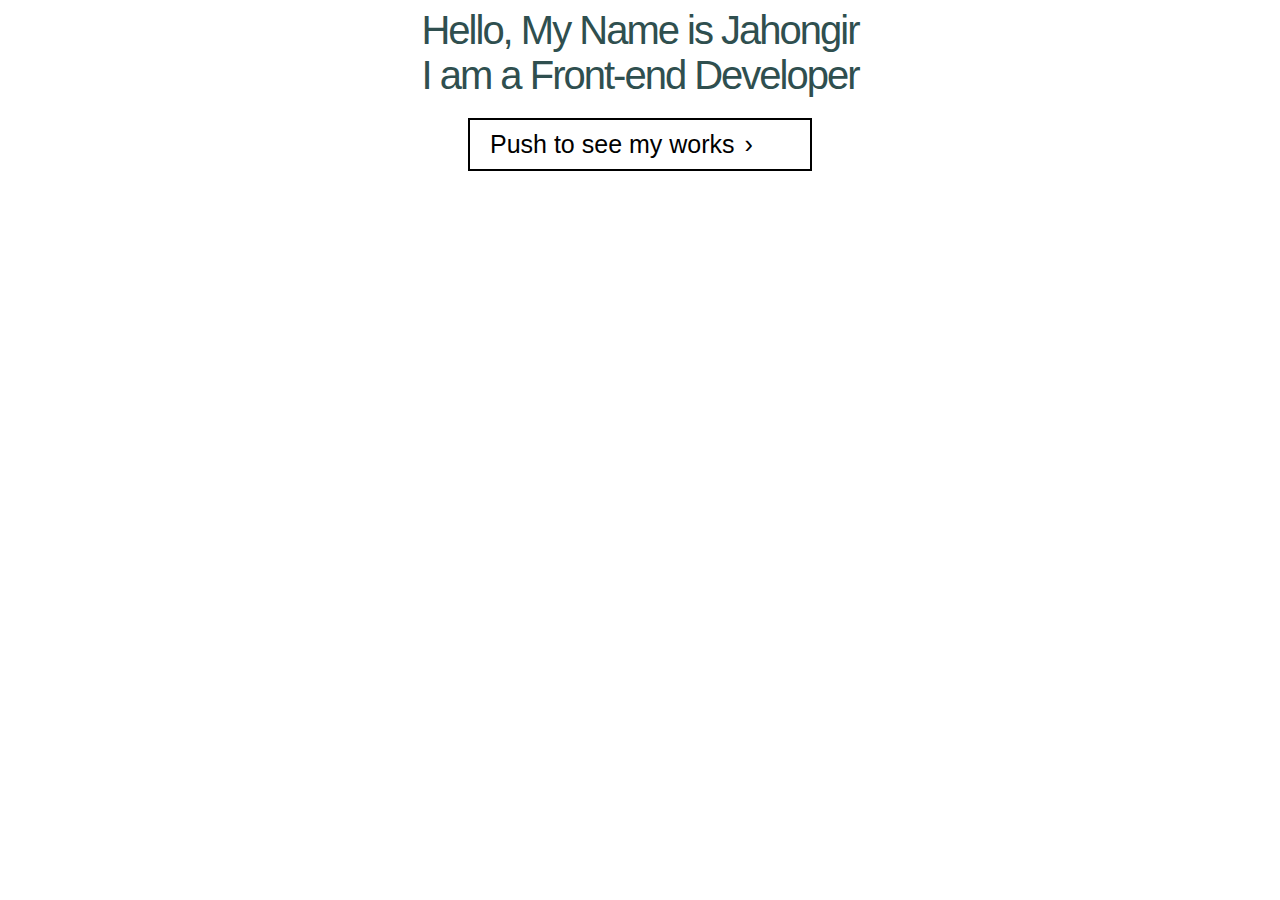
==== index.html @ 3e729e9e "Changes" ====
<!DOCTYPE html>
<html lang="en">
<head>
    <meta charset="UTF-8">
    <meta http-equiv="X-UA-Compatible" content="IE=edge">
    <meta name="viewport" content="width=device-width, initial-scale=1.0">
    <link rel="stylesheet" href="css/main.css">
    <title>Portfolios</title>
</head>
<body>
    <div class="wrapp">
        <div class="welcoming">Hello, My Name is Jahongir <br> 
            <span>I am a Front-end Developer</span> 
        </div>
        <div class="my_works">
            <div class="text">Push to see my works </div> 
            <div class="span">&#8250;</div> 
        </div>
        <div class="webpages">
            <div>
                <a href="RIKS/index.html"> 
                    <div class="back"></div>
                    <img src="images/riks.PNG" alt="riks"> 
                    <div class="link_text">Education center</div>
                </a>
            </div>
            <div>
                <a href="MSC/index.html"> 
                    <div class="back"></div>
                    <img src="images/msc.PNG" alt="msc"> 
                    <div class="link_text">Commercial Zone</div>
                </a>
            </div>
            <div>
                <a href="Citizen/index.html"> 
                    <div class="back"></div>
                    <img src="images/citizen.PNG" alt="citizen"> 
                    <div class="link_text">Travel Agency</div>
                </a>
            </div>
            <div> 
                <a href="Freekick/landing page/index.html">
                    <div class="back"></div>
                    <img src="images/freekick.PNG" alt="freekick">
                    <div class="link_text">Football News</div>
                </a>
           </div>
           <div>
               <a href="Calculator/index.html">
                   <div class="back next"></div>
                   <img src="images/cal.PNG" alt="calculator">
                   <div class="link_text">Calculator</div>
               </a>
           </div>
           
        </div>
       
        
    </div>



    <script src="js/main.js"></script>
</body>
</html>
---- css/main.css ----
body{
    background: url("../images/IMG_7287.HEIC") no-repeat, center;
    -webkit-background-size: cover;
    height: 340px;
    box-sizing: border-box;
    background-attachment: fixed;
}
.wrapp{
    font-family: Verdana, Geneva, Tahoma, sans-serif;
    max-width: 1200px;
    margin: 0 auto;
}
.welcoming{
    font-size: 40px;
    text-align: center;
    color: #2F4F4F;
    letter-spacing: -2px;
}
.my_works{
    cursor: pointer;
    font-size: 25px;
    border: 2px solid black;
    padding: 10px 20px;
    width: 300px;
    margin:  20px auto;
    text-align: center;
    display: flex;
}
.my_works:hover{
    color: white;
    border-color: white;
    transition: .4s ;
    background-color: rgba(80, 76, 76, 0.596);
}
.text{
    user-select: none;
}
.span{
    margin-left: 10px;
    transition: .1s;
    user-select: none;
}
.active{
    transform: rotate(90deg);
    transition: .3s;
}
.webpages{
    opacity: 0;
    text-align: center;
    margin-bottom: 10px;
    display: flex;
    flex-wrap: wrap;
    justify-content: center;
    margin: 0 auto;
}
.webpages div{
    width: 250px;
    margin-bottom: 20px;
}
a{
    position: relative;
    text-decoration: none; 
    margin: 0 10px;
}
.a_active{
    opacity: 1;
    transition: .5s;
}
img{
    width: 220px;
    height: 120px;
    border-radius: 10px;
}
.webpages a .back{
    width: 220px;
    height: 120px;
    background-color: black;
    position: absolute;
    opacity: 0;
    border-radius: 10px;
    left: 0;
    top: -104px;
}
a:hover img{
    opacity: .4;
    transition: .3s;
}
a:hover .back{
    opacity: 0.8;
}
.link_text{
    position: absolute;
    top: -52px;
    opacity: 0;
    color: white;
    font-size: 18px;
    text-align: center;
    font-family: Arial, Helvetica, sans-serif;
}
a:hover .link_text{
    opacity: 1;
    transition: all .3s linear;
}


@media (max-width:700px){
    .welcoming{
        font-size: 25px;
    }
    .my_works{
        width: 200px;
        font-size: 15px;
        padding: 10px 10px;
        margin:  20px auto;
    }
}
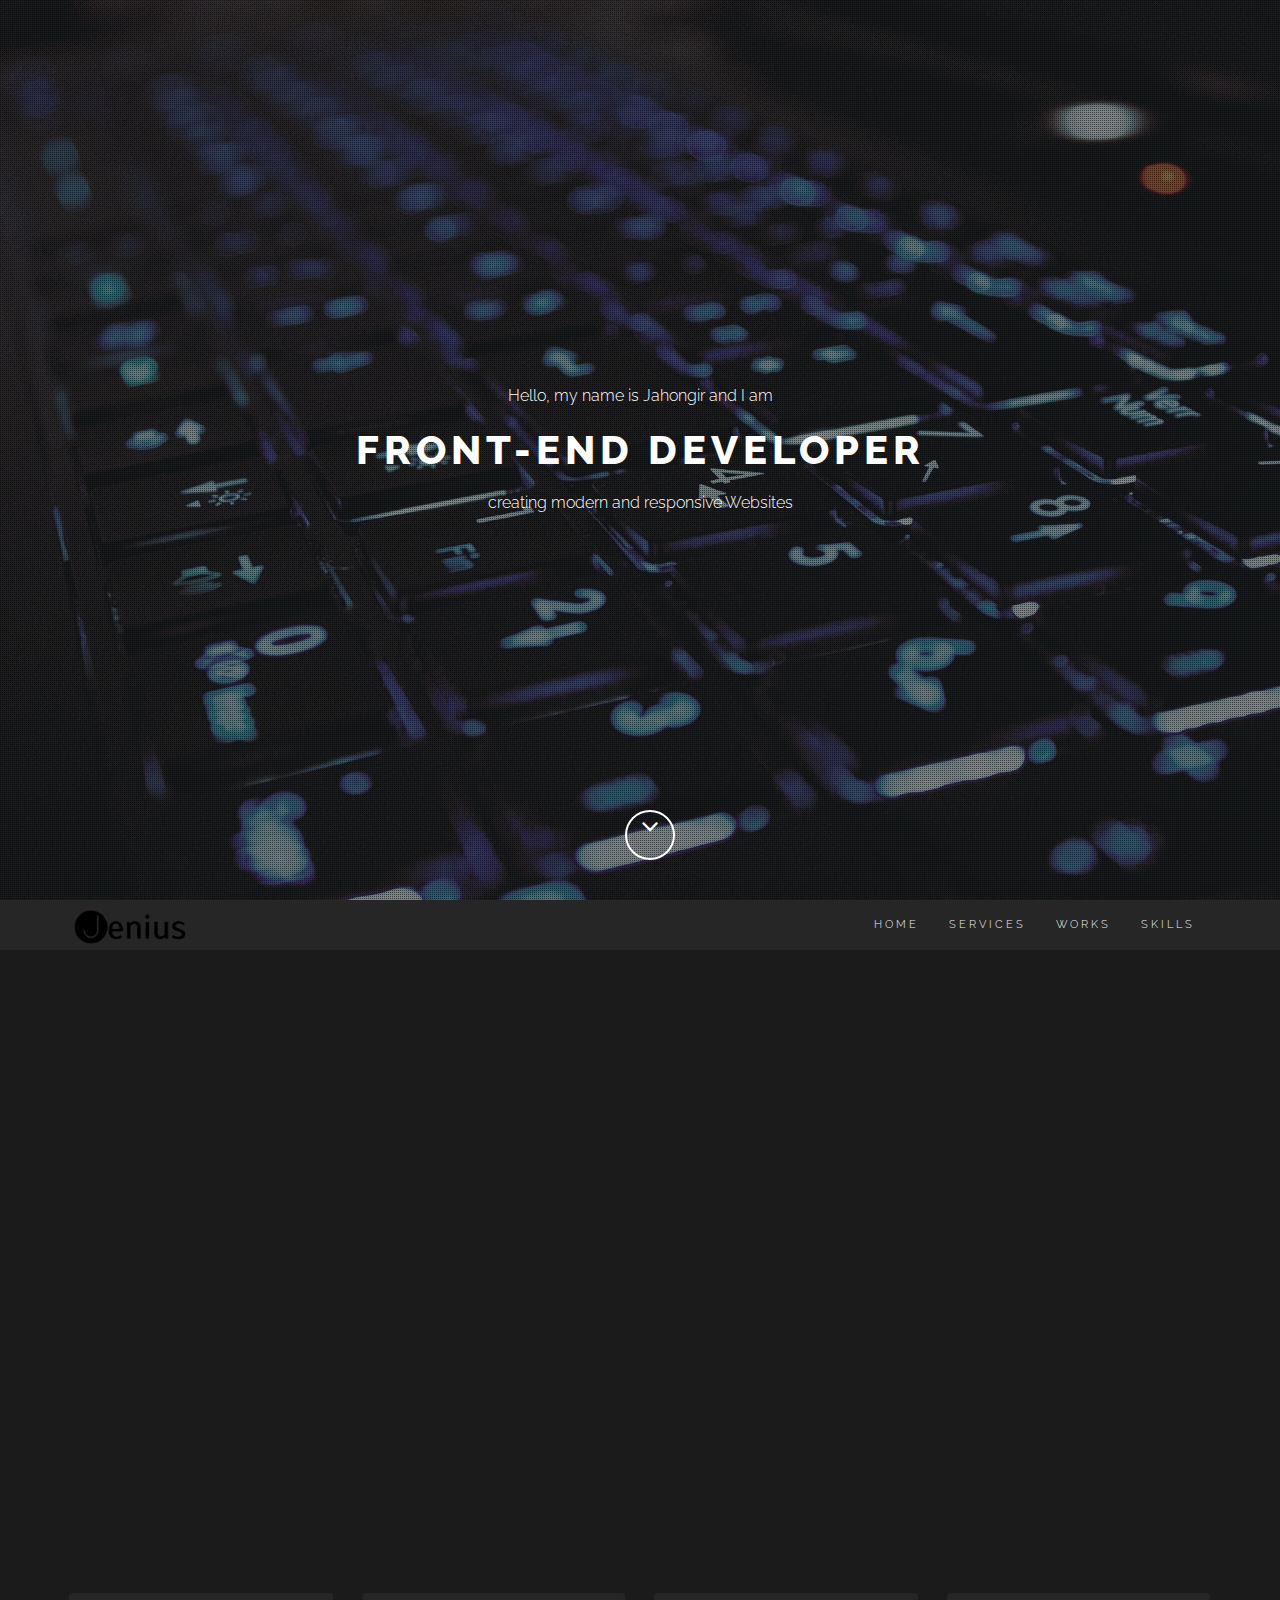
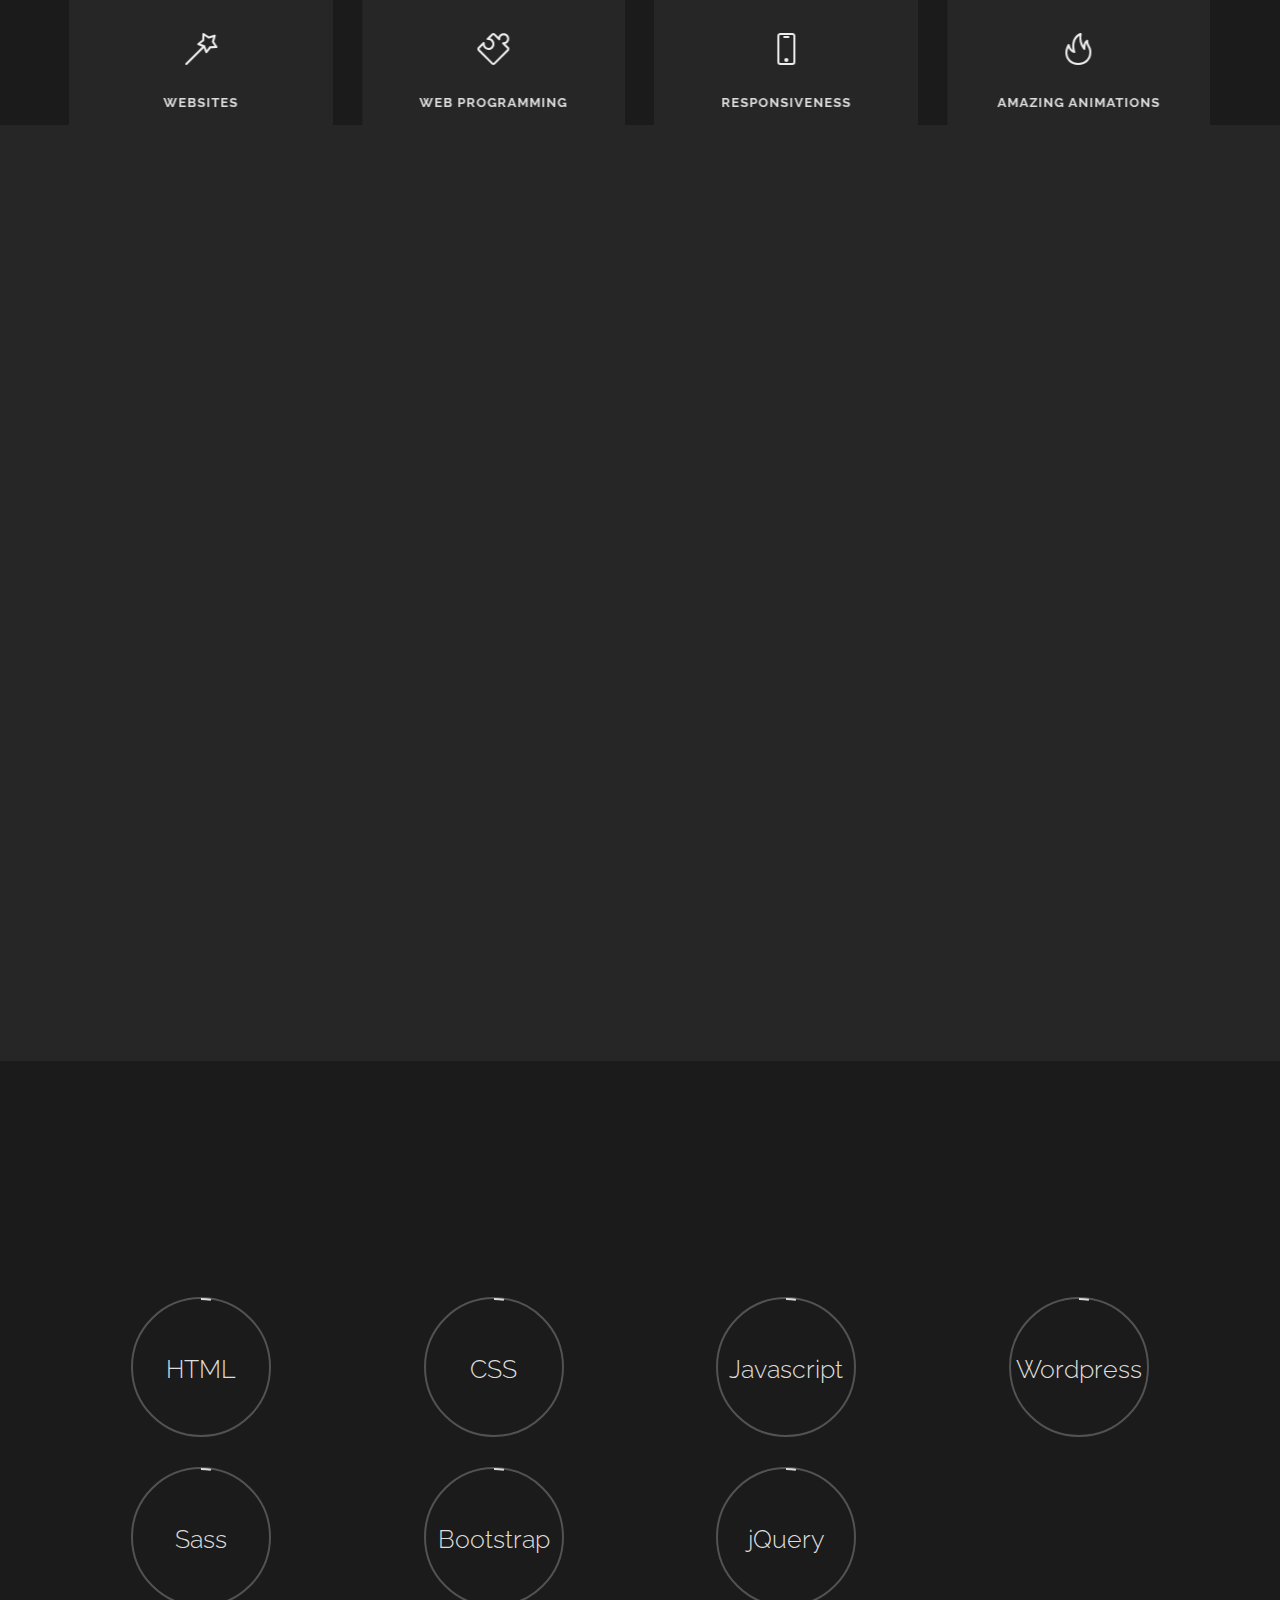
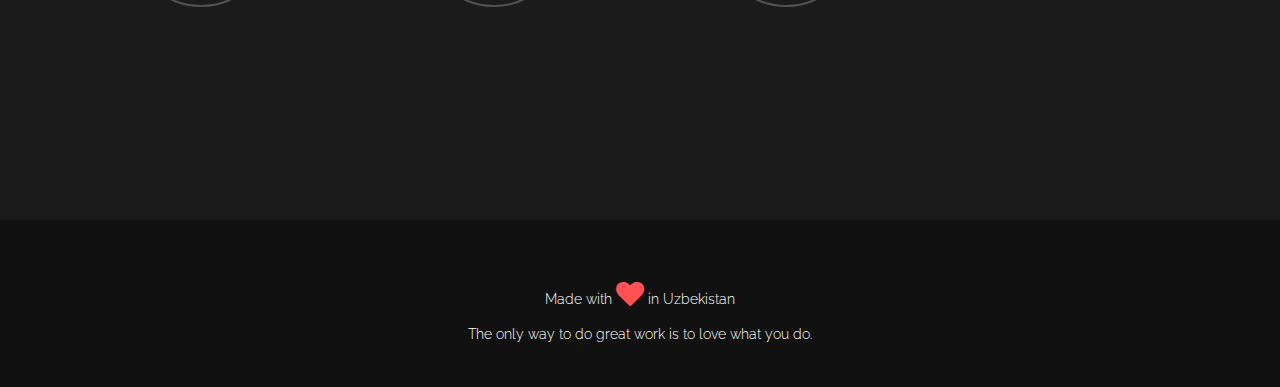
==== commit fc62f53b: "Big changes" ====
--- a/index.html
+++ b/index.html
@@ -1,65 +1,645 @@
 <!DOCTYPE html>
 <html lang="en">
+
 <head>
-    <meta charset="UTF-8">
-    <meta http-equiv="X-UA-Compatible" content="IE=edge">
-    <meta name="viewport" content="width=device-width, initial-scale=1.0">
-    <link rel="stylesheet" href="css/main.css">
-    <title>Portfolios</title>
+	<meta charset="UTF-8">
+	<meta name="viewport" content="width=device-width, initial-scale=1.0">
+	<meta name="description" content="">
+	<meta name="author" content="">
+	<link rel="shortcut icon" href="assets/images/logo1.png">
+
+	<title>Portfolio</title>
+
+	<!-- CSS -->
+	<link href="assets/bootstrap/css/bootstrap.min.css" rel="stylesheet" media="screen">
+	<link href="assets/css/font-awesome.min.css" rel="stylesheet" media="screen">
+	<link href="assets/css/simple-line-icons.css" rel="stylesheet" media="screen">
+	<link href="assets/css/animate.css" rel="stylesheet">
+
+	<!-- Custom styles CSS -->
+	<link href="assets/css/style.css" rel="stylesheet" media="screen">
+
+
 </head>
+
 <body>
-    <div class="wrapp">
-        <div class="welcoming">Hello, My Name is Jahongir <br> 
-            <span>I am a Front-end Developer</span> 
-        </div>
-        <div class="my_works">
-            <div class="text">Push to see my works </div> 
-            <div class="span">&#8250;</div> 
-        </div>
-        <div class="webpages">
-            <div>
-                <a href="RIKS/index.html"> 
-                    <div class="back"></div>
-                    <img src="images/riks.PNG" alt="riks"> 
-                    <div class="link_text">Education center</div>
-                </a>
-            </div>
-            <div>
-                <a href="MSC/index.html"> 
-                    <div class="back"></div>
-                    <img src="images/msc.PNG" alt="msc"> 
-                    <div class="link_text">Commercial Zone</div>
-                </a>
-            </div>
-            <div>
-                <a href="Citizen/index.html"> 
-                    <div class="back"></div>
-                    <img src="images/citizen.PNG" alt="citizen"> 
-                    <div class="link_text">Travel Agency</div>
-                </a>
-            </div>
-            <div> 
-                <a href="Freekick/landing page/index.html">
-                    <div class="back"></div>
-                    <img src="images/freekick.PNG" alt="freekick">
-                    <div class="link_text">Football News</div>
-                </a>
-           </div>
-           <div>
-               <a href="Calculator/index.html">
-                   <div class="back next"></div>
-                   <img src="images/cal.PNG" alt="calculator">
-                   <div class="link_text">Calculator</div>
-               </a>
-           </div>
-           
-        </div>
-       
-        
-    </div>
-
-
-
-    <script src="js/main.js"></script>
+
+	<!-- Preloader -->
+
+	<div id="preloader">
+		<div id="status"></div>
+	</div>
+
+	<!-- Home start -->
+
+	<section id="home" class="pfblock-image screen-height">
+		<div class="home-overlay"></div>
+		<div class="intro">
+			<div class="start">Hello, my name is Jahongir and I am</div>
+			<h1>Front-end Developer</h1>
+			<div class="start">creating modern and responsive Websites</div>
+			<div class="download-cv"><a href="./index.html" id="download-cv"><span></span><span></span><span></span><span></span>Download CV</a></div>
+		</div>
+
+		<a href="#services" id="visHinMinH">
+			<div class="scroll-down">
+				<span>
+					<i class="fa fa-angle-down fa-2x"></i>
+				</span>
+			</div>
+		</a>
+
+	</section>
+
+	<!-- Home end -->
+
+	<!-- Navigation start -->
+
+	<header class="header">
+
+		<nav class="navbar navbar-custom" role="navigation">
+
+			<div class="container">
+
+				<div class="navbar-header">
+					<button type="button" class="navbar-toggle">
+						<span class="sr-only">Toggle navigation</span>
+						<span class="icon-bar"></span>
+						<span class="icon-bar"></span>
+						<span class="icon-bar"></span>
+					</button>
+					<a class="navbar-brand" href="index.html">
+						<img class="logo" src="assets/images/logo.png">
+					</a>
+				</div>
+
+				<div class="collapse navbar-collapse" id="custom-collapse" data-open="false">
+					<ul class="nav navbar-nav navbar-right">
+						<li><a href="#home" class="nav_link">Home</a></li>
+						<li><a href="#services" class="nav_link">Services</a></li>
+						<li><a href="#portfolio" class="nav_link">Works</a></li>
+						<li><a href="#skills" class="nav_link">Skills</a></li>
+						<!-- <li><a href="#testimonials" class="nav_link">Testimonials</a></li>
+						<li><a href="#contact" class="nav_link">Contact</a></li> -->
+					</ul>
+				</div>
+
+			</div><!-- .container -->
+
+		</nav>
+
+	</header>
+
+	<!-- Navigation end -->
+
+	<!-- Services start -->
+
+	<section id="services" class="pfblock pfblock-gray">
+		<div class="container">
+			<div class="row">
+
+				<div class="col-sm-6 col-sm-offset-3">
+
+					<div class="pfblock-header wow fadeInUp">
+						<h2 class="pfblock-title">This is what I do</h2>
+						<div class="pfblock-line"></div>
+						<div class="pfblock-subtitle">
+							The more I deal with the work as something that is my own, as something that is personal, the more successful it is.
+						</div>
+					</div>
+
+				</div>
+
+			</div>
+
+			<div class="row perspective">
+
+				<div class="col-sm-3">
+
+					<div class="iconbox back">
+						<p class="info">
+							Well Designed and Functional website which is really attractive.
+                            Easy to Use. Optimized for Mobile. 
+                            Fresh, Quality Content. 
+                            Readily accessible contact and location. 
+                            Clear calls to action. 
+                            Eye catching colors and effects. Great looking landing pages. 
+						</p>
+					</div>
+
+					<div class="iconbox wow slideInLeft">
+						<div class="iconbox-icon">
+							<span class="icon-magic-wand"></span>
+						</div>
+						<div class="iconbox-text">
+							<h3 class="iconbox-title">Websites</h3>
+							<div class="iconbox-desc">
+								Good design is immediately visible. Great design is imperceptible.
+							</div>
+						</div>
+					</div>
+
+				</div>
+
+				<div class="col-sm-3">
+
+					<div class="iconbox back">
+						<p class="info">
+							Webprogramming - writing, markup and coding involved in Web development, which includes Web content
+							using HTML, CSS, Bootstrap, SASS, Javascript, jQuery and Wordpress.
+							Working in all browsers without any trouble. Clean code with explanations. 
+						</p>
+					</div>
+
+					<div class="iconbox wow slideInLeft">
+						<div class="iconbox-icon">
+							<span class="icon-puzzle"></span>
+						</div>
+						<div class="iconbox-text">
+							<h3 class="iconbox-title">Web Programming</h3>
+							<div class="iconbox-desc">
+								Talking to a computer using codes
+							</div>
+						</div>
+					</div>
+
+				</div>
+
+				<div class="col-sm-3">
+
+					<div class="iconbox back">
+						<p class="info">
+							Web content or layout is flexible to fit within the different screen sizes where they are displayed.
+							It will not lose its appeal, even if you open it on a very small screen. Pretty burger menu with a good animations.
+						</p>
+					</div>
+
+					<div class="iconbox wow slideInRight">
+						<div class="iconbox-icon">
+							<span class="icon-screen-smartphone"></span>
+						</div>
+						<div class="iconbox-text">
+							<h3 class="iconbox-title">Responsiveness</h3>
+							<div class="iconbox-desc">
+								Doesn't matter the size is for demonstration. Open it everywhere.
+							</div>
+						</div>
+					</div>
+
+				</div>
+
+				<div class="col-sm-3">
+
+					<div class="iconbox back">
+						<p class="info">
+							The types of animations you can get by working with me: <br>
+							- Preloader (Welcoming animation)<br>
+							- Background animation<br>
+							- Scrolling animation<br>
+							- Sidebar animation<br>
+							- Hover animation<br>
+							- Image slider (Slideshow)<br>
+						</p>
+					</div>
+
+					<div class="iconbox wow slideInRight">
+						<div class="iconbox-icon">
+							<span class="icon-fire"></span>
+						</div>
+						<div class="iconbox-text">
+							<h3 class="iconbox-title">Amazing animations</h3>
+							<div class="iconbox-desc">
+								Good things come to those who wait, but only the things left by those who hustle
+							</div>
+						</div>
+					</div>
+
+				</div>
+
+			</div><!-- .row -->
+		</div><!-- .container -->
+	</section>
+
+	<!-- Services end -->
+
+	<!-- Portfolio start -->
+
+	<section id="portfolio" class="pfblock">
+		<div class="container">
+			<div class="row">
+
+				<div class="col-sm-6 col-sm-offset-3">
+
+					<div class="pfblock-header wow fadeInUp">
+						<h2 class="pfblock-title">My works</h2>
+						<div class="pfblock-line"></div>
+						<!-- <div class="pfblock-subtitle">
+							No one lights a lamp in order to hide it behind the door: the purpose of light is to create
+							more light, to open people’s eyes, to reveal the marvels around.
+						</div> -->
+					</div>
+
+				</div>
+
+			</div><!-- .row -->
+
+
+			<div class="row">
+
+				<div class="col-xs-12 col-sm-4 col-md-4">
+					<a href="assets/Porten/index.html" target="_blank">
+						<div class="grid wow zoomIn">
+							<figure class="effect-bubba">
+								<img src="assets/images/Porten.jpg" alt="img01" />
+								<figcaption>
+									<h2>shopping <span>PORTEN</span></h2>
+									<p>Landing page for clothes shop Porten with stunning animations</p>
+								</figcaption>
+							</figure>
+						</div>
+					</a>
+				</div>
+
+				<div class="col-xs-12 col-sm-4 col-md-4">
+					<a href="assets/MSC/index.html" target="_blank">
+						<div class="grid wow zoomIn">
+							<figure class="effect-bubba">
+								<img src="assets/images/msc.jpg" alt="img01" />
+								<figcaption>
+									<h2>MSC <span>centre</span></h2>
+									<p>Simple landing page about commercial and entertainment are.</p>
+								</figcaption>
+							</figure>
+						</div>
+					</a>
+				
+				</div>
+
+				<div class="col-xs-12 col-sm-4 col-md-4">
+					<a href="assets/RIKS/index.html" target="_blank">
+						<div class="grid wow zoomIn">
+							<figure class="effect-bubba">
+								<img src="assets/images/riks1.jpg" alt="img01" />
+								<figcaption>
+									<h2><span>Riks</span></h2>
+									<p> Beautiful animations and hover effects.Large collection of gallery.</p>
+								</figcaption>
+							</figure>
+						</div>
+					</a>
+				</div>
+
+				<div class="col-xs-12 col-sm-4 col-md-4">
+					<a href="assets/Freekick/landing page/index.html" target="_blank">
+						<div class="grid wow zoomIn">
+							<figure class="effect-bubba">
+								<img src="assets/images/freekick.jpg" alt="img01" />
+								<figcaption>
+									<h2>content <span>football</span></h2>
+									<p>Website of football news. Great design with responsiveness.</p>
+								</figcaption>
+							</figure>
+						</div>
+					</a>
+				</div>
+
+				<div class="col-xs-12 col-sm-4 col-md-4">
+					<a href="assets/Citizen/index.html" target="_blank">
+						<div class="grid wow zoomIn">
+							<figure class="effect-bubba">
+								<img src="assets/images/citizen.jpg" alt="img01" />
+								<figcaption>
+									<h2>CITIZEN <span>TRAVEL</span></h2>
+									<p>Website for travel agency
+										Unusual design and colors with beautiful pictures.</p>
+								</figcaption>
+							</figure>
+						</div>
+					</a>
+				</div>
+
+				<div class="col-xs-12 col-sm-4 col-md-4">
+					<a href="assets/Calculator/index.html" target="_blank">
+						<div class="grid wow zoomIn">
+							<figure class="effect-bubba">
+								<img src="assets/images/cal.jpg" alt="img01" />
+								<figcaption>
+									<h2> <span>Calculator</span></h2>
+									<p>Simple calculator including
+										calculations like division or multiplication and others</p>
+								</figcaption>
+							</figure>
+						</div>
+					</a>
+				</div>
+
+		
+
+			</div>
+
+
+		</div><!-- .contaier -->
+
+	</section>
+
+	<!-- Portfolio end -->
+
+	<!-- Skills start -->
+
+	<section class="pfblock pfblock-gray" id="skills">
+
+		<div class="container">
+
+			<div class="row skills">
+
+				<div class="row mySkills">
+
+					<div class="col-sm-6 col-sm-offset-3">
+
+						<div class="pfblock-header wow fadeInUp">
+							<h2 class="pfblock-title">My Skills</h2>
+							<div class="pfblock-line"></div>
+							<div class="pfblock-subtitle">
+								
+							</div>
+						</div>
+
+					</div>
+
+				</div><!-- .row -->
+
+				<div class="col-sm-6 col-md-3 text-center progressCircle">
+					<svg class="progress-ring" height="140" width="140">
+						<circle class="progress-ring__circle" stroke-width="2" stroke="#ddd" fill="transparent" r="68"
+							cx="70" cy="70" />
+					</svg>
+					<span data-percent="100" class="chart easyPieChart"
+						style="width: 140px; height: 140px; line-height: 140px;">
+						<span class="percent">HTML</span>
+					</span>
+					<!-- <h3 class="text-center">Programming</h3> -->
+				</div>
+				<div class="col-sm-6 col-md-3 text-center progressCircle">
+					<svg class="progress-ring" height="140" width="140">
+						<circle class="progress-ring__circle" stroke-width="2" stroke="#ddd" fill="transparent" r="68"
+							cx="70" cy="70" />
+					</svg>
+					<span data-percent="100" class="chart easyPieChart"
+						style="width: 140px; height: 140px; line-height: 140px;">
+						<span class="percent">CSS</span>
+					</span>
+					<!-- <h3 class="text-center">Design</h3> -->
+				</div>
+				<div class="col-sm-6 col-md-3 text-center progressCircle">
+					<svg class="progress-ring" height="140" width="140">
+						<circle class="progress-ring__circle" stroke-width="2" stroke="#ddd" fill="transparent" r="68"
+							cx="70" cy="70" />
+					</svg>
+					<span data-percent="100" class="chart easyPieChart"
+						style="width: 140px; height: 140px; line-height: 140px;">
+						<span class="percent">Javascript</span>
+					</span>
+					<!-- <h3 class="text-center">Marketing</h3> -->
+				</div>
+				<div class="col-sm-6 col-md-3 text-center progressCircle">
+					<svg class="progress-ring" height="140" width="140">
+						<circle class="progress-ring__circle" stroke-width="2" stroke="#ddd" fill="transparent" r="68"
+							cx="70" cy="70" />
+					</svg>
+					<span data-percent="100" class="chart easyPieChart"
+						style="width: 140px; height: 140px; line-height: 140px;">
+						<span class="percent">Wordpress</span>
+					</span>
+					<!-- <h3 class="text-center">UI / UX</h3> -->
+				</div>
+				<div class="col-sm-6 col-md-3 text-center progressCircle">
+					<svg class="progress-ring" height="140" width="140">
+						<circle class="progress-ring__circle" stroke-width="2" stroke="#ddd" fill="transparent" r="68"
+							cx="70" cy="70" />
+					</svg>
+					<span data-percent="100" class="chart easyPieChart"
+						style="width: 140px; height: 140px; line-height: 140px;">
+						<span class="percent">Sass</span>
+					</span>
+					<!-- <h3 class="text-center">UI / UX</h3> -->
+				</div>
+				<div class="col-sm-6 col-md-3 text-center progressCircle">
+					<svg class="progress-ring" height="140" width="140">
+						<circle class="progress-ring__circle" stroke-width="2" stroke="#ddd" fill="transparent" r="68"
+							cx="70" cy="70" />
+					</svg>
+					<span data-percent="100" class="chart easyPieChart"
+						style="width: 140px; height: 140px; line-height: 140px;">
+						<span class="percent">Bootstrap</span>
+					</span>
+					<!-- <h3 class="text-center">UI / UX</h3> -->
+				</div>
+				<div class="col-sm-6 col-md-3 text-center progressCircle">
+					<svg class="progress-ring" height="140" width="140">
+						<circle class="progress-ring__circle" stroke-width="2" stroke="#ddd" fill="transparent" r="68"
+							cx="70" cy="70" />
+					</svg>
+					<span data-percent="100" class="chart easyPieChart"
+						style="width: 140px; height: 140px; line-height: 140px;">
+						<span class="percent">jQuery</span>
+					</span>
+					<!-- <h3 class="text-center">UI / UX</h3> -->
+				</div>
+
+			</div>
+			<!--End row -->
+
+		</div>
+
+	</section>
+
+	<!-- Skills end -->
+
+	<!-- CallToAction start -->
+
+	<!-- <section class="calltoaction">
+		<div class="container">
+
+			<div class="row">
+
+				<div class="col-md-12 col-lg-12">
+					<h2 class="wow slideInRight">ARE YOU READY TO START?</h2>
+					<div class="calltoaction-decription wow slideInRight">
+						I'm available for freelance projects.
+					</div>
+				</div>
+
+				<div class="col-md-12 col-lg-12 calltoaction-btn wow slideInRight">
+					<a href="#contact" class="btn btn-lg">Hire Me</a>
+				</div>
+
+			</div> -->
+			<!-- .row -->
+		<!-- </div> -->
+		<!-- .container -->
+	<!-- </section> -->
+
+	<!-- CallToAction end -->
+
+	<!-- Testimonials start -->
+
+	<!-- <section id="testimonials" class="pfblock pfblock-gray">
+
+		<div class="container">
+
+			<div class="row">
+
+				<div class="col-sm-6 col-sm-offset-3">
+
+					<div class="pfblock-header wow fadeInUp">
+						<h2 class="pfblock-title">What my clients say</h2>
+						<div class="pfblock-line"></div>
+						<div class="pfblock-subtitle">
+							No one lights a lamp in order to hide it behind the door: the purpose of light is to create
+							more light, to open people’s eyes, to reveal the marvels around.
+						</div>
+					</div>
+
+				</div>
+
+			</div>
+
+			<div class="row">
+
+				<div id="cbp-qtrotator" class="cbp-qtrotator">
+					<div class="cbp-qtcontent">
+						<img src="assets/images/client-1.jpg" alt="client-1" />
+						<blockquote>
+							<p>Work with John was a pleasure. He understood exactly what I wanted and created an awesome
+								site for my company.</p>
+							<footer>Pino Caruso</footer>
+						</blockquote>
+					</div>
+					<div class="cbp-qtcontent">
+						<img src="assets/images/client-2.jpg" alt="client-2" />
+						<blockquote>
+							<p>I'm really happy with the results. Get 100% satisfaction is difficult but Alex got it
+								without problems.</p>
+							<footer>Jane Doe</footer>
+						</blockquote>
+					</div>
+					<span class="cbp-qtprogress"></span>
+
+				</div>
+
+			</div>
+
+
+		</div>
+	</section> -->
+
+	<!-- Testimonial end -->
+
+
+	<!-- Contact start -->
+
+	<!-- <section id="contact" class="pfblock drop-line">
+		<div class="container">
+			<div class="row">
+
+				<div class="col-sm-6 col-sm-offset-3">
+
+					<div class="pfblock-header">
+						<h2 class="pfblock-title">Drop me a line</h2>
+						<div class="pfblock-line"></div>
+						<div class="pfblock-subtitle">
+							No one lights a lamp in order to hide it behind the door: the purpose of light is to create
+							more light, to open people’s eyes, to reveal the marvels around.
+						</div>
+					</div>
+
+				</div>
+
+			</div>
+			
+
+			<div class="row">
+
+				<div class="col-sm-6 col-sm-offset-3">
+
+					<form id="contact-form" role="form">
+						<div class="ajax-hidden">
+							<div class="form-group wow fadeInUp">
+								<label class="sr-only" for="c_name">Name</label>
+								<input type="text" id="c_name" class="form-control" name="c_name" placeholder="Name">
+							</div>
+
+							<div class="form-group wow fadeInUp">
+								<label class="sr-only" for="c_email">Email</label>
+								<input type="email" id="c_email" class="form-control" name="c_email"
+									placeholder="E-mail">
+							</div>
+
+							<div class="form-group wow fadeInUp">
+								<textarea class="form-control" id="c_message" name="c_message" rows="7"
+									placeholder="Message"></textarea>
+							</div>
+
+							<button type="submit" class="btn btn-lg btn-block wow fadeInUp">Send
+								Message</button>
+						</div>
+						<div class="ajax-response"></div>
+					</form>
+
+				</div>
+
+			</div>
+			
+		</div>
+		
+	</section> -->
+
+	<!-- Contact end -->
+
+	<!-- Footer start -->
+
+	<footer id="footer">
+		<div class="container">
+			<div class="row">
+
+				<div class="col-sm-12">
+
+					<ul class="social-links">
+						<!-- <li><a href="index.html#" title="upwork" class="wow fadeInUp">up</a></li>
+						<li><a href="index.html#" title="instagram" class="wow fadeInUp"><i class="fa fa-instagram"></i></a></li> -->
+						
+					</ul>
+
+					<p class="heart">
+						Made with <span class="fa fa-heart fa-2x animated pulse"></span> in Uzbekistan
+					</p>
+					<p class="copyright">
+						The only way to do great work is to love what you do.
+					</p>
+
+				</div>
+
+			</div><!-- .row -->
+		</div><!-- .container -->
+	</footer>
+
+	<!-- Footer end -->
+
+	<!-- Scroll to top -->
+
+	<div class="scroll-up">
+		<a href="#home"><i class="fa fa-angle-up"></i></a>
+	</div>
+
+	<!-- Scroll to top end-->
+
+	<!-- Javascript files -->
+	<script src="assets/js/jQuery.min.js"></script>
+	<script src="assets/js/gsap.min.js"></script>
+	<script src="assets/js/ScrollToPlugin.min.js"></script>
+	<script src="assets/js/ScrollTrigger.min.js"></script>
+	<script src="assets/js/custom.js"></script>
+
 </body>
+
 </html>--- a/assets/css/simple-line-icons.css
+++ b/assets/css/simple-line-icons.css
@@ -0,0 +1,526 @@
+@font-face {
+	font-family: 'Simple-Line-Icons';
+	src:url('../fonts/Simple-Line-Icons.eot');
+	src:url('../fonts/Simple-Line-Icons.eot?#iefix') format('embedded-opentype'),
+		url('../fonts/Simple-Line-Icons.woff') format('woff'),
+		url('../fonts/Simple-Line-Icons.ttf') format('truetype'),
+		url('../fonts/Simple-Line-Icons.svg#Simple-Line-Icons') format('svg');
+	font-weight: normal;
+	font-style: normal;
+}
+
+/* Use the following CSS code if you want to use data attributes for inserting your icons */
+[data-icon]:before {
+	font-family: 'Simple-Line-Icons';
+	content: attr(data-icon);
+	speak: none;
+	font-weight: normal;
+	font-variant: normal;
+	text-transform: none;
+	line-height: 1;
+	-webkit-font-smoothing: antialiased;
+	-moz-osx-font-smoothing: grayscale;
+}
+
+/* Use the following CSS code if you want to have a class per icon */
+/*
+Instead of a list of all class selectors,
+you can use the generic selector below, but it's slower:
+[class*="icon-"] {
+*/
+.icon-user-female, .icon-user-follow, .icon-user-following, .icon-user-unfollow, .icon-trophy, .icon-screen-smartphone, .icon-screen-desktop, .icon-plane, .icon-notebook, .icon-moustache, .icon-mouse, .icon-magnet, .icon-energy, .icon-emoticon-smile, .icon-disc, .icon-cursor-move, .icon-crop, .icon-credit-card, .icon-chemistry, .icon-user, .icon-speedometer, .icon-social-youtube, .icon-social-twitter, .icon-social-tumblr, .icon-social-facebook, .icon-social-dropbox, .icon-social-dribbble, .icon-shield, .icon-screen-tablet, .icon-magic-wand, .icon-hourglass, .icon-graduation, .icon-ghost, .icon-game-controller, .icon-fire, .icon-eyeglasses, .icon-envelope-open, .icon-envelope-letter, .icon-bell, .icon-badge, .icon-anchor, .icon-wallet, .icon-vector, .icon-speech, .icon-puzzle, .icon-printer, .icon-present, .icon-playlist, .icon-pin, .icon-picture, .icon-map, .icon-layers, .icon-handbag, .icon-globe-alt, .icon-globe, .icon-frame, .icon-folder-alt, .icon-film, .icon-feed, .icon-earphones-alt, .icon-earphones, .icon-drop, .icon-drawer, .icon-docs, .icon-directions, .icon-direction, .icon-diamond, .icon-cup, .icon-compass, .icon-call-out, .icon-call-in, .icon-call-end, .icon-calculator, .icon-bubbles, .icon-briefcase, .icon-book-open, .icon-basket-loaded, .icon-basket, .icon-bag, .icon-action-undo, .icon-action-redo, .icon-wrench, .icon-umbrella, .icon-trash, .icon-tag, .icon-support, .icon-size-fullscreen, .icon-size-actual, .icon-shuffle, .icon-share-alt, .icon-share, .icon-rocket, .icon-question, .icon-pie-chart, .icon-pencil, .icon-note, .icon-music-tone-alt, .icon-music-tone, .icon-microphone, .icon-loop, .icon-logout, .icon-login, .icon-list, .icon-like, .icon-home, .icon-grid, .icon-graph, .icon-equalizer, .icon-dislike, .icon-cursor, .icon-control-start, .icon-control-rewind, .icon-control-play, .icon-control-pause, .icon-control-forward, .icon-control-end, .icon-calendar, .icon-bulb, .icon-bar-chart, .icon-arrow-up, .icon-arrow-right, .icon-arrow-left, .icon-arrow-down, .icon-ban, .icon-bubble, .icon-camcorder, .icon-camera, .icon-check, .icon-clock, .icon-close, .icon-cloud-download, .icon-cloud-upload, .icon-doc, .icon-envelope, .icon-eye, .icon-flag, .icon-folder, .icon-heart, .icon-info, .icon-key, .icon-link, .icon-lock, .icon-lock-open, .icon-magnifier, .icon-magnifier-add, .icon-magnifier-remove, .icon-paper-clip, .icon-paper-plane, .icon-plus, .icon-pointer, .icon-power, .icon-refresh, .icon-reload, .icon-settings, .icon-star, .icon-symbol-female, .icon-symbol-male, .icon-target, .icon-volume-1, .icon-volume-2, .icon-volume-off, .icon-users {
+	font-family: 'Simple-Line-Icons';
+	speak: none;
+	font-style: normal;
+	font-weight: normal;
+	font-variant: normal;
+	text-transform: none;
+	line-height: 1;
+	-webkit-font-smoothing: antialiased;
+}
+.icon-user-female:before {
+	content: "\e000";
+}
+.icon-user-follow:before {
+	content: "\e002";
+}
+.icon-user-following:before {
+	content: "\e003";
+}
+.icon-user-unfollow:before {
+	content: "\e004";
+}
+.icon-trophy:before {
+	content: "\e006";
+}
+.icon-screen-smartphone:before {
+	content: "\e010";
+}
+.icon-screen-desktop:before {
+	content: "\e011";
+}
+.icon-plane:before {
+	content: "\e012";
+}
+.icon-notebook:before {
+	content: "\e013";
+}
+.icon-moustache:before {
+	content: "\e014";
+}
+.icon-mouse:before {
+	content: "\e015";
+}
+.icon-magnet:before {
+	content: "\e016";
+}
+.icon-energy:before {
+	content: "\e020";
+}
+.icon-emoticon-smile:before {
+	content: "\e021";
+}
+.icon-disc:before {
+	content: "\e022";
+}
+.icon-cursor-move:before {
+	content: "\e023";
+}
+.icon-crop:before {
+	content: "\e024";
+}
+.icon-credit-card:before {
+	content: "\e025";
+}
+.icon-chemistry:before {
+	content: "\e026";
+}
+.icon-user:before {
+	content: "\e005";
+}
+.icon-speedometer:before {
+	content: "\e007";
+}
+.icon-social-youtube:before {
+	content: "\e008";
+}
+.icon-social-twitter:before {
+	content: "\e009";
+}
+.icon-social-tumblr:before {
+	content: "\e00a";
+}
+.icon-social-facebook:before {
+	content: "\e00b";
+}
+.icon-social-dropbox:before {
+	content: "\e00c";
+}
+.icon-social-dribbble:before {
+	content: "\e00d";
+}
+.icon-shield:before {
+	content: "\e00e";
+}
+.icon-screen-tablet:before {
+	content: "\e00f";
+}
+.icon-magic-wand:before {
+	content: "\e017";
+}
+.icon-hourglass:before {
+	content: "\e018";
+}
+.icon-graduation:before {
+	content: "\e019";
+}
+.icon-ghost:before {
+	content: "\e01a";
+}
+.icon-game-controller:before {
+	content: "\e01b";
+}
+.icon-fire:before {
+	content: "\e01c";
+}
+.icon-eyeglasses:before {
+	content: "\e01d";
+}
+.icon-envelope-open:before {
+	content: "\e01e";
+}
+.icon-envelope-letter:before {
+	content: "\e01f";
+}
+.icon-bell:before {
+	content: "\e027";
+}
+.icon-badge:before {
+	content: "\e028";
+}
+.icon-anchor:before {
+	content: "\e029";
+}
+.icon-wallet:before {
+	content: "\e02a";
+}
+.icon-vector:before {
+	content: "\e02b";
+}
+.icon-speech:before {
+	content: "\e02c";
+}
+.icon-puzzle:before {
+	content: "\e02d";
+}
+.icon-printer:before {
+	content: "\e02e";
+}
+.icon-present:before {
+	content: "\e02f";
+}
+.icon-playlist:before {
+	content: "\e030";
+}
+.icon-pin:before {
+	content: "\e031";
+}
+.icon-picture:before {
+	content: "\e032";
+}
+.icon-map:before {
+	content: "\e033";
+}
+.icon-layers:before {
+	content: "\e034";
+}
+.icon-handbag:before {
+	content: "\e035";
+}
+.icon-globe-alt:before {
+	content: "\e036";
+}
+.icon-globe:before {
+	content: "\e037";
+}
+.icon-frame:before {
+	content: "\e038";
+}
+.icon-folder-alt:before {
+	content: "\e039";
+}
+.icon-film:before {
+	content: "\e03a";
+}
+.icon-feed:before {
+	content: "\e03b";
+}
+.icon-earphones-alt:before {
+	content: "\e03c";
+}
+.icon-earphones:before {
+	content: "\e03d";
+}
+.icon-drop:before {
+	content: "\e03e";
+}
+.icon-drawer:before {
+	content: "\e03f";
+}
+.icon-docs:before {
+	content: "\e040";
+}
+.icon-directions:before {
+	content: "\e041";
+}
+.icon-direction:before {
+	content: "\e042";
+}
+.icon-diamond:before {
+	content: "\e043";
+}
+.icon-cup:before {
+	content: "\e044";
+}
+.icon-compass:before {
+	content: "\e045";
+}
+.icon-call-out:before {
+	content: "\e046";
+}
+.icon-call-in:before {
+	content: "\e047";
+}
+.icon-call-end:before {
+	content: "\e048";
+}
+.icon-calculator:before {
+	content: "\e049";
+}
+.icon-bubbles:before {
+	content: "\e04a";
+}
+.icon-briefcase:before {
+	content: "\e04b";
+}
+.icon-book-open:before {
+	content: "\e04c";
+}
+.icon-basket-loaded:before {
+	content: "\e04d";
+}
+.icon-basket:before {
+	content: "\e04e";
+}
+.icon-bag:before {
+	content: "\e04f";
+}
+.icon-action-undo:before {
+	content: "\e050";
+}
+.icon-action-redo:before {
+	content: "\e051";
+}
+.icon-wrench:before {
+	content: "\e052";
+}
+.icon-umbrella:before {
+	content: "\e053";
+}
+.icon-trash:before {
+	content: "\e054";
+}
+.icon-tag:before {
+	content: "\e055";
+}
+.icon-support:before {
+	content: "\e056";
+}
+.icon-size-fullscreen:before {
+	content: "\e057";
+}
+.icon-size-actual:before {
+	content: "\e058";
+}
+.icon-shuffle:before {
+	content: "\e059";
+}
+.icon-share-alt:before {
+	content: "\e05a";
+}
+.icon-share:before {
+	content: "\e05b";
+}
+.icon-rocket:before {
+	content: "\e05c";
+}
+.icon-question:before {
+	content: "\e05d";
+}
+.icon-pie-chart:before {
+	content: "\e05e";
+}
+.icon-pencil:before {
+	content: "\e05f";
+}
+.icon-note:before {
+	content: "\e060";
+}
+.icon-music-tone-alt:before {
+	content: "\e061";
+}
+.icon-music-tone:before {
+	content: "\e062";
+}
+.icon-microphone:before {
+	content: "\e063";
+}
+.icon-loop:before {
+	content: "\e064";
+}
+.icon-logout:before {
+	content: "\e065";
+}
+.icon-login:before {
+	content: "\e066";
+}
+.icon-list:before {
+	content: "\e067";
+}
+.icon-like:before {
+	content: "\e068";
+}
+.icon-home:before {
+	content: "\e069";
+}
+.icon-grid:before {
+	content: "\e06a";
+}
+.icon-graph:before {
+	content: "\e06b";
+}
+.icon-equalizer:before {
+	content: "\e06c";
+}
+.icon-dislike:before {
+	content: "\e06d";
+}
+.icon-cursor:before {
+	content: "\e06e";
+}
+.icon-control-start:before {
+	content: "\e06f";
+}
+.icon-control-rewind:before {
+	content: "\e070";
+}
+.icon-control-play:before {
+	content: "\e071";
+}
+.icon-control-pause:before {
+	content: "\e072";
+}
+.icon-control-forward:before {
+	content: "\e073";
+}
+.icon-control-end:before {
+	content: "\e074";
+}
+.icon-calendar:before {
+	content: "\e075";
+}
+.icon-bulb:before {
+	content: "\e076";
+}
+.icon-bar-chart:before {
+	content: "\e077";
+}
+.icon-arrow-up:before {
+	content: "\e078";
+}
+.icon-arrow-right:before {
+	content: "\e079";
+}
+.icon-arrow-left:before {
+	content: "\e07a";
+}
+.icon-arrow-down:before {
+	content: "\e07b";
+}
+.icon-ban:before {
+	content: "\e07c";
+}
+.icon-bubble:before {
+	content: "\e07d";
+}
+.icon-camcorder:before {
+	content: "\e07e";
+}
+.icon-camera:before {
+	content: "\e07f";
+}
+.icon-check:before {
+	content: "\e080";
+}
+.icon-clock:before {
+	content: "\e081";
+}
+.icon-close:before {
+	content: "\e082";
+}
+.icon-cloud-download:before {
+	content: "\e083";
+}
+.icon-cloud-upload:before {
+	content: "\e084";
+}
+.icon-doc:before {
+	content: "\e085";
+}
+.icon-envelope:before {
+	content: "\e086";
+}
+.icon-eye:before {
+	content: "\e087";
+}
+.icon-flag:before {
+	content: "\e088";
+}
+.icon-folder:before {
+	content: "\e089";
+}
+.icon-heart:before {
+	content: "\e08a";
+}
+.icon-info:before {
+	content: "\e08b";
+}
+.icon-key:before {
+	content: "\e08c";
+}
+.icon-link:before {
+	content: "\e08d";
+}
+.icon-lock:before {
+	content: "\e08e";
+}
+.icon-lock-open:before {
+	content: "\e08f";
+}
+.icon-magnifier:before {
+	content: "\e090";
+}
+.icon-magnifier-add:before {
+	content: "\e091";
+}
+.icon-magnifier-remove:before {
+	content: "\e092";
+}
+.icon-paper-clip:before {
+	content: "\e093";
+}
+.icon-paper-plane:before {
+	content: "\e094";
+}
+.icon-plus:before {
+	content: "\e095";
+}
+.icon-pointer:before {
+	content: "\e096";
+}
+.icon-power:before {
+	content: "\e097";
+}
+.icon-refresh:before {
+	content: "\e098";
+}
+.icon-reload:before {
+	content: "\e099";
+}
+.icon-settings:before {
+	content: "\e09a";
+}
+.icon-star:before {
+	content: "\e09b";
+}
+.icon-symbol-female:before {
+	content: "\e09c";
+}
+.icon-symbol-male:before {
+	content: "\e09d";
+}
+.icon-target:before {
+	content: "\e09e";
+}
+.icon-volume-1:before {
+	content: "\e09f";
+}
+.icon-volume-2:before {
+	content: "\e0a0";
+}
+.icon-volume-off:before {
+	content: "\e0a1";
+}
+.icon-users:before {
+	content: "\e001";
+}--- a/assets/css/style.css
+++ b/assets/css/style.css
@@ -0,0 +1,1214 @@
+@import url(http://fonts.googleapis.com/css?family=Raleway:400,300,500,700,800);
+@import url(http://fonts.googleapis.com/css?family=Lobster);
+
+/*!
+ * Clean v2.0.0
+ * Homepage: http://scripteden.com
+ * Copyright 2015 Script Eden
+ * Licensed under MIT
+*/
+
+body {
+	font: 300 14px/1.8 'Raleway', sans-serif;
+	color: #898989;
+	overflow-x: hidden;
+}
+
+
+body::-webkit-scrollbar {
+	width: 5px;
+	background-color: #00000090;
+}
+
+body::-webkit-scrollbar-thumb {
+	border-radius: 10px;
+	background-color: #ffffff90;
+}
+
+img {
+	max-width: 100%;
+	height: auto;
+}
+
+a {
+	color: #E7746F;
+}
+
+a:hover {
+	text-decoration: none;
+	color: #999;
+}
+
+/* ---------------------------------------------- /*
+ * Transition elsements
+/* ---------------------------------------------- */
+
+
+.navbar a,
+.form-control {
+	-webkit-transition: all 0.4s ease-in-out 0s;
+	-moz-transition: all 0.4s ease-in-out 0s;
+	-ms-transition: all 0.4s ease-in-out 0s;
+	-o-transition: all 0.4s ease-in-out 0s;
+	transition: all 0.4s ease-in-out 0s;
+}
+
+a,
+.btn {
+	-webkit-transition: all 0.125s ease-in-out 0s;
+	-moz-transition: all 0.125s ease-in-out 0s;
+	-ms-transition: all 0.125s ease-in-out 0s;
+	-o-transition: all 0.125s ease-in-out 0s;
+	transition: all 0.125s ease-in-out 0s;
+}
+
+/* ---------------------------------------------- /*
+ * Reset box-shadow
+/* ---------------------------------------------- */
+
+.btn,
+.form-control,
+.form-control:hover,
+.form-control:focus,
+.navbar-custom .dropdown-menu {
+	-webkit-box-shadow: none;
+	box-shadow: none;
+}
+
+/* ---------------------------------------------- /*
+ * Typography
+/* ---------------------------------------------- */
+
+h1,
+h2,
+h3,
+h4,
+h5,
+h6 {
+	font: 700 40px/1.2 Raleway, sans-serif;
+	text-transform: uppercase;
+	letter-spacing: 5px;
+	margin: 5px 0 5px;
+	color: #ddd;
+}
+
+h2 {
+	font-size: 30px;
+	margin: 0 0 30px;
+}
+
+h3 {
+	font-size: 13px;
+	letter-spacing: 1px;
+	margin: 0 0 5px;
+}
+
+h4 {
+	font-size: 12px;
+	letter-spacing: 1px;
+}
+
+h5 {
+	font-size: 12px;
+	letter-spacing: 1px;
+	font-weight: 400;
+}
+
+h6 {
+	font-size: 11px;
+	letter-spacing: 1px;
+	font-weight: 400;
+}
+
+/* ---------------------------------------------- /*
+ * Reset border-radius
+/* ---------------------------------------------- */
+
+.btn,
+.iconbox,
+.progress,
+#filter li,
+.scroll-up a,
+.form-control,
+.input-group-addon {
+	-webkit-border-radius: 3px;
+	-moz-border-radius: 3px;
+	-o-border-radius: 3px;
+	border-radius: 3px;
+}
+
+
+/* ---------------------------------------------- /*
+ * Input-group
+/* ---------------------------------------------- */
+
+.input-group .form-control {
+	z-index: auto;
+}
+
+.input-group-addon {
+	background: #D8E1E4;
+	border: 2px solid #D8E1E4;
+	padding: 6px 15px;
+	font-weight: 700;
+}
+
+/* ---------------------------------------------- /*
+ * Inputs styles
+/* ---------------------------------------------- */
+
+.form-control {
+	background: #262626;
+	border: 1px solid #333;
+	font-size: 12px;
+	padding: 0 15px;
+	color: #ddd;
+}
+
+.form-control:focus {
+	border-color: rgba(135, 135, 135, 0.7);
+}
+
+.input-lg,
+.form-horizontal .form-group-lg .form-control {
+	height: 38px;
+	font-size: 13px;
+}
+
+.input-sm,
+.form-horizontal .form-group-sm .form-control {
+	font-size: 11px;
+	height: 30px;
+}
+
+textarea.form-control {
+	padding: 15px;
+	max-width: 100%;
+	min-width: 100%;
+}
+
+/* ---------------------------------------------- /*
+ * Custom button style
+/* ---------------------------------------------- */
+
+.btn {
+	font-family: Raleway, sans-serif;
+	text-transform: uppercase;
+	letter-spacing: 1px;
+	font-size: 13px;
+	padding: 8px 26px;
+	border: 0;
+}
+
+.btn:hover,
+.btn:focus,
+.btn:active,
+.btn.active {
+	outline: inherit !important;
+}
+
+/* Button size */
+
+.btn-lg,
+.btn-group-lg>.btn {
+	padding: 10px 25px;
+	font-size: 13px;
+	background: #ccccccbb;
+	color: #1b1b1b;
+}
+
+.btn-lg:hover,
+.btn-group-lg>.btn:hover {
+	background: #ccc;
+	color: #0b0b0b;
+}
+
+.btn-sm,
+.btn-group-sm>.btn {
+	padding: 6px 25px;
+	font-size: 11px;
+}
+
+.btn-xs,
+.btn-group-xs>.btn {
+	padding: 5px 25px;
+	font-size: 10px;
+}
+
+.btn .icon-before {
+	margin-right: 6px;
+}
+
+.btn .icon-after {
+	margin-left: 6px;
+}
+
+/* ---------------------------------------------- /*
+ * General Styles
+/* ---------------------------------------------- */
+
+.pfblock {
+	padding: 120px 0 172px;
+	overflow: hidden;
+	background-color: #262626;
+}
+
+.pfblock-gray {
+	background: #1B1B1B;
+}
+
+.pfblock-image {
+	padding: 0;
+}
+
+.calltoaction h1,
+.calltoaction h2,
+.calltoaction h3,
+.calltoaction h4,
+.calltoaction h5,
+.calltoaction h6,
+.pfblock-image,
+.pfblock-image h1,
+.pfblock-image h2,
+.pfblock-image h3,
+.pfblock-image h4,
+.pfblock-image h5,
+.pfblock-image h6 {
+	color: #fff;
+}
+
+.pfblock-header {
+	text-align: center;
+	margin: 0 0 60px;
+}
+
+.pfblock-header-left {
+	text-align: left;
+}
+
+.pfblock-header-left .pfblock-line {
+	width: inherit;
+	margin: 30px 0;
+}
+
+.pfblock-title {
+	font-weight: 800;
+}
+
+.pfblock-subtitle {
+	font-family: Raleway, "Times New Roman", Times, sans-serif;
+	font-style: normal;
+	font-size: 18px;
+}
+
+.pfblock-line {
+	background: rgba(135, 135, 135, 0.5);
+	width: 100px;
+	height: 1px;
+	margin: 30px auto;
+}
+
+.pfblock-icon {
+	font-size: 32px;
+}
+
+.calltoaction * {
+	text-align: center;
+}
+
+.calltoaction {
+	background: url(../images/bg-small.jpg);
+	background-color: #0b0b0b8a;
+	background-blend-mode: multiply;
+	background-repeat: repeat;
+	background-position: 0 0;
+	background-attachment: fixed;
+	background-size: 12%;
+	padding: 50px 0;
+	color: #999;
+}
+
+.logo{
+	width: 40%;
+	margin-bottom: 20px;
+}
+
+.calltoaction h2 {
+	font-size: 20px;
+	letter-spacing: 1px;
+	margin-bottom: 5px;
+}
+
+.calltoaction-decription {
+	padding-top: 20px;
+	padding-bottom: 30px;
+	font-size: 20px;
+	color: #fff;
+}
+
+.calltoaction-btn {
+	text-align: center;
+}
+
+.calltoaction-btn>.btn {
+	background: rgba(255, 255, 255, .8);
+	color: #111;
+	margin-top: 5px;
+	margin-bottom: 5px;
+}
+
+.calltoaction-btn>.btn:hover {
+	background: #fff;
+}
+
+.long-down {
+	margin-bottom: 40px;
+}
+
+/* ---------------------------------------------- /*
+ * Home
+/* ---------------------------------------------- */
+
+#home {
+	width: 100%;
+	height: 100vh;
+	background: url(../images/back.png);
+	background-color: #222;
+	background-attachment: fixed;
+	background-repeat: no-repeat;
+	background-position: 50% 80%;
+	-webkit-background-size: cover;
+	-moz-background-size: cover;
+	-o-background-size: cover;
+	background-size: cover;
+	padding: 0;
+}
+
+.home-overlay {
+	background-color: rgba(44, 62, 80, 0.3);
+	background-image: url("../images/pattern.png");
+	background-repeat: repeat;
+	height: 100%;
+	left: 0;
+	position: absolute;
+	top: 0;
+	width: 100%;
+	z-index: 0;
+}
+
+.intro {
+	position: absolute;
+	width: 100%;
+	top: 50%;
+	left: 0;
+	text-align: center;
+	-webkit-transform: translate(0%, -50%);
+	-moz-transform: translate(0%, -50%);
+	-ms-transform: translate(0%, -50%);
+	-o-transform: translate(0%, -50%);
+	transform: translate(0%, -50%);
+	padding: 0 15px;
+}
+
+.intro h1 {
+	font-weight: 800;
+}
+
+.start {
+	font-family: Raleway, "Times New Roman", Times, sans-serif;
+	font-size: 16px;
+	font-style: normal;
+	text-transform: none;
+	margin: 15px 0;
+}
+
+
+.download-cv a {
+	letter-spacing: 2px;
+	font-size: 16px;
+	padding: 10px 0px;
+	/* border: 1px solid #222; */
+	position: relative;
+	overflow: hidden;
+	display: none;
+	margin: 0 auto;
+	width: 170px;
+}
+
+.download-cv a:focus {
+	text-decoration: none;
+	color: #E7746F; 
+}
+
+.download-cv a span {
+	position: absolute;
+	background-color: #E7746F;
+}
+
+.download-cv a span:nth-of-type(1) {
+	left: 0;
+	top: 0px;
+	width: 0%;
+	height: 1px;
+}
+
+.download-cv a span:nth-of-type(2) {
+	right: 0;
+	bottom: 0px;
+	width: 0%;
+	height: 1px;
+}
+
+.download-cv a span:nth-of-type(3) {
+	left: 0px;
+	bottom: 0;
+	width: 1px;
+	height: 0%;
+}
+
+.download-cv a span:nth-of-type(4) {
+	right: 0px;
+	top: 0;
+	width: 1px;
+	height: 0%;
+}
+
+.download-cv a:hover {
+	text-decoration: none;
+	color: crimson;
+}
+
+/* .download-cv a:hover span {
+	text-decoration: none;
+	background-color: crimson;
+} */
+
+/* ---------------------------------------------- /*
+ * Servise
+/* ---------------------------------------------- */
+
+.row.perspective .col-sm-3 {
+	perspective: 680px;
+	height: 260px;
+}
+
+.row.perspective .col-sm-3 .iconbox {
+	width: 90%;
+	height: 98%;
+	position: absolute;
+	left: 50%;
+	transform: translateX(-50%);
+	transform-style: preserve-3d;
+	backface-visibility: hidden;
+	transition: transform 0.7s ease-in-out;
+	overflow-y: hidden;
+}
+
+.row.perspective .col-sm-3 .iconbox.back {
+	background-color: #262626;
+	transform: translateX(-50%) rotateY(180deg);
+	outline: 1px solid #444;
+	outline-offset: -10px;
+	padding: 20px;
+}
+
+.row.perspective .col-sm-3 .iconbox.back .info {
+	height: 100%;
+	overflow: hidden;
+	font-size: 12px;
+	/* text-align: justify; */
+}
+
+.row.perspective .col-sm-3:hover .iconbox {
+	transform: translateX(-50%) rotateY(180deg);
+}
+
+.row.perspective .col-sm-3:hover .iconbox.back {
+	transform: translateX(-50%) rotateY(360deg);
+}
+
+.iconbox {
+	background:#262626;
+	border-bottom: 1px solid #ccc;
+	text-align: center;
+	padding: 30px 20px;
+	margin: 0 0 20px;
+}
+
+.iconbox-icon {
+	margin: 0 0 15px;
+	font-size: 32px;
+	color: #eee;
+}
+
+.iconbox-title {
+	margin: 0 0 15px;
+	padding: 0;
+}
+
+/* ---------------------------------------------- /*
+ * Skills
+/* ---------------------------------------------- */
+
+.progressCircle {
+	position: relative;
+	height: 170px;
+}
+
+.progressCircle svg {
+	position: absolute;
+	top: 35%;
+	transform: translate(-50%, -50%) rotateZ(-90deg);
+	left: 50%;
+}
+
+.progressCircle h3 {
+	position: absolute;
+	top: 80%;
+	transform: translate(-50%, -50%);
+	left: 50%;
+}
+
+.chart {
+	display: inline-block;
+	height: 140px;
+	/* margin: 50px 0; */
+	position: absolute;
+	top: 35%;
+	left: 50%;
+	transform: translate(-50%, -50%);
+	text-align: center;
+	width: 140px;
+	border-radius: 50%;
+	border: 2px solid #cccccc50;
+}
+
+/* .chart canvas {
+	left: 0;
+	position: absolute;
+	top: 0;
+} */
+
+.percent {
+	display: inline-block;
+	font-size: 25px;
+	font-weight: 300;
+	line-height: 140px;
+	z-index: 2;
+	color: #ddd;
+}
+/* 
+.percent:after {
+	content: "%";
+	font-size: 50%;
+	margin-left: 0.1em;
+} */
+
+/* ---------------------------------------------- /*
+ * Contact
+/* ---------------------------------------------- */
+
+.ajax-response {
+	text-align: center;
+}
+
+/* ---------------------------------------------- /*
+ * Footer
+/* ---------------------------------------------- */
+
+#footer {
+	background: #111;
+	text-align: center;
+	padding: 40px 0;
+	color: #FFF;
+}
+
+.copyright {
+	margin: 0;
+}
+
+.copyright a {
+	border-bottom: 1px dotted #fff;
+}
+
+#footer span {
+	animation-iteration-count: infinite;
+	-webkit-animation-iteration-count: infinite;
+	color: #ff5252;
+}
+
+.social-links {
+	list-style: none;
+	padding: 0;
+	margin: 0 0 20px;
+}
+
+.social-links li {
+	display: inline-block;
+	margin: 5px;
+}
+
+.social-links a {
+	width: 36px;
+	height: 36px;
+	display: block;
+	line-height: 35px;
+	text-align: center;
+	border: 1px solid rgba(255, 255, 255, .1);
+	-webkit-border-radius: 3px;
+	-moz-border-radius: 3px;
+	border-radius: 3px;
+	font-size: 14px;
+	color: rgba(255, 255, 255, .2);
+}
+
+.social-links a:hover {
+	border: 1px solid rgba(255, 255, 255, .5);
+	color: rgba(255, 255, 255, .8);
+}
+
+/* ---------------------------------------------- /*
+ * Navigation
+/* ---------------------------------------------- */
+
+.header {
+	border-bottom: 1px solid #1B1B1B;
+	position: sticky;
+	top: 0;
+	width: 100%;
+	z-index: 998;
+}
+
+.header.active .navbar-custom,
+.header.active .navbar-custom .dropdown-menu {
+	background-color: #ccc;
+	transition: all 0.2s ease-in-out;
+}
+
+.header.active .navbar-custom .navbar-brand,
+.header.active .navbar-custom .navbar-nav>li>a,
+.header.active .navbar-custom .navbar-nav .dropdown-menu>li>a {
+	color: #1B1B1B;
+	transition: all 0.2s ease-in-out;
+}
+
+.header.active .navbar-custom .nav li.active,
+.header.active .navbar-custom .nav li a:hover,
+.header.active .navbar-custom .navbar-nav>li.active a {
+	color: #1B1B1B;
+	background-color: #aaa;
+}
+
+.header.active .navbar-custom .nav li a:focus {
+	background: none;
+	outline: none;
+}
+
+.header.active .navbar-custom .navbar-toggle .icon-bar {
+	background-color: #1b1b1b;
+}
+
+.navbar-custom {
+	border: 0;
+	border-radius: 0;
+	margin: 0;
+	text-transform: uppercase;
+	font-family: Raleway, sans-serif;
+}
+
+.navbar-custom,
+.navbar-custom .dropdown-menu {
+	background: #262626;
+	padding: 0;
+}
+
+.navbar-custom .navbar-brand,
+.navbar-custom .navbar-nav>li>a,
+.navbar-custom .navbar-nav .dropdown-menu>li>a {
+	font-size: 11px;
+	letter-spacing: 3px;
+	color: #eee;
+}
+
+.navbar-custom .nav li.active,
+.navbar-custom .nav li a:hover,
+.navbar-custom .navbar-nav>li.active a {
+	background: none;
+	background-color: #00000020;
+	outline: 0;
+	font-weight: bold;
+}
+
+.navbar-custom .nav li a:focus {
+	background: none;
+	outline: none;
+}
+
+.navbar-custom .navbar-brand {
+	font-weight: 700;
+	font-size: 22px;
+	font-family: Lobster, cursive;
+}
+
+.navbar-custom .dropdown-menu {
+	border: 0;
+	border-top: 2px solid #E7746F;
+	border-radius: 0;
+}
+
+.navbar-custom .dropdown-menu>li>a {
+	padding: 10px 20px;
+}
+
+.navbar-custom .nav .open>a,
+.navbar-custom .dropdown-menu>li>a:hover,
+.navbar-custom .dropdown-menu>li>a:focus {
+	background: #f5f5f5;
+}
+
+.navbar-custom .navbar-toggle .icon-bar {
+	background: #ddd;
+}
+
+#custom-collapse {
+	display: block !important;
+	height: 0;
+	overflow: hidden;
+}
+
+/* ---------------------------------------------- /*
+ * Scroll to top
+/* ---------------------------------------------- */
+
+.scroll-up {
+	position: fixed;
+	z-index: 999;
+	bottom: 2em;
+	right: 2em;
+	visibility: hidden;
+}
+
+.scroll-up a {
+	background-color: rgba(135, 135, 135, 0.5);
+	display: block;
+	width: 35px;
+	height: 35px;
+	text-align: center;
+	color: #fff;
+	font-size: 15px;
+	line-height: 30px;
+}
+
+.scroll-up a:hover,
+.scroll-up a:active {
+	background-color: #cccccc90;
+	color: #222;
+}
+
+/* ---------------------------------------------- /*
+ *Scroll Down
+/* ---------------------------------------------- */
+
+.scroll-down {
+	position: absolute;
+	left: 50%;
+	bottom: 40px;
+	border: 2px solid #fff;
+	border-radius: 50%;
+	height: 50px;
+	width: 50px;
+	margin-left: -15px;
+	display: block;
+	z-index: 10;
+	text-align: center;
+}
+
+.scroll-down span {
+	position: relative;
+	color: #fff;
+	-webkit-animation-name: drop;
+	-webkit-animation-duration: 1s;
+	-webkit-animation-timing-function: linear;
+	-webkit-animation-delay: 0s;
+	-webkit-animation-iteration-count: infinite;
+	-webkit-animation-play-state: running;
+	animation-name: drop;
+	animation-duration: 1s;
+	animation-timing-function: linear;
+	animation-delay: 0s;
+	animation-iteration-count: infinite;
+	animation-play-state: running;
+}
+
+@-webkit-keyframes drop {
+	0% {
+		top: 0px;
+		opacity: 0;
+	}
+
+	30% {
+		top: 10px;
+		opacity: 1;
+	}
+
+	100% {
+		top: 25px;
+		opacity: 0;
+	}
+}
+
+@keyframes drop {
+	0% {
+		top: 0px;
+		opacity: 0;
+	}
+
+	30% {
+		top: 10px;
+		opacity: 1;
+	}
+
+	100% {
+		top: 25px;
+		opacity: 0;
+	}
+}
+
+/* ---------------------------------------------- /*
+ * Preloader
+/* ---------------------------------------------- */
+
+#preloader {
+	background: #FFF;
+	bottom: 0;
+	left: 0;
+	position: fixed;
+	right: 0;
+	top: 0;
+	z-index: 9999;
+}
+
+#status {
+	background-image: url(../images/preloader.gif);
+	background-position: center;
+	background-repeat: no-repeat;
+	height: 200px;
+	left: 50%;
+	margin: -100px 0 0 -100px;
+	position: absolute;
+	top: 50%;
+	width: 200px;
+}
+
+/* ---------------------------------------------- /*
+ * Media
+/* ---------------------------------------------- */
+
+@media (max-width: 767px) {
+
+	.calltoaction {
+		text-align: center;
+	}
+
+	.cbp-qtrotator blockquote p {
+		font-size: 18px !important;
+	}
+
+}
+
+@media (max-width: 480px) {
+
+	h1 {
+		font-size: 34px;
+		letter-spacing: 3px;
+	}
+
+	h2 {
+		font-size: 24px;
+		margin: 0 0 30px;
+		letter-spacing: 3px;
+	}
+
+	.download-cv #download-cv {
+		font-size: 12px;
+		width: 130px;
+		padding: 6px 0;
+	}
+
+}
+
+@media screen and (max-height: 410px) {
+	#visHinMinH {
+		visibility: hidden;
+	}
+}
+
+
+/*--------------------------------*/
+/***** Portfolio Common style *****/
+/*--------------------------------*/
+
+.grid {
+	position: relative;
+	clear: both;
+	margin: 0 auto;
+	padding: 1em 0 4em;
+	max-width: 100%;
+	list-style: none;
+	text-align: center;
+}
+
+.grid h2 {
+	font-size: 20px;
+}
+
+.grid figure {
+	position: relative;
+	float: left;
+	overflow: hidden;
+	margin: 10px 1%;
+	min-width: 100%;
+	max-width: 100%;
+	height: auto;
+	background: #3085a3;
+	text-align: center;
+	cursor: pointer;
+}
+
+.grid figure img {
+	position: relative;
+	display: block;
+	min-height: auto;
+	width: 100%;
+	object-fit: cover;
+	opacity: 0.8;
+}
+
+.grid figure figcaption {
+	padding: 2em;
+	color: #fff;
+	text-transform: uppercase;
+	font-size: 1.25em;
+	-webkit-backface-visibility: hidden;
+	backface-visibility: hidden;
+}
+
+.grid figure figcaption::before,
+.grid figure figcaption::after {
+	pointer-events: none;
+}
+
+.grid figure figcaption,
+.grid figure figcaption>a {
+	position: absolute;
+	top: 0;
+	left: 0;
+	width: 100%;
+	height: 100%;
+}
+
+/* Anchor will cover the whole item by default */
+/* For some effects it will show as a button */
+.grid figure figcaption>a {
+	z-index: 1000;
+	text-indent: 200%;
+	white-space: nowrap;
+	font-size: 0;
+	opacity: 0;
+}
+
+.grid figure h2 {
+	word-spacing: -0.15em;
+	font-weight: 300;
+}
+
+.grid figure h2 span {
+	font-weight: 800;
+}
+
+.grid figure h2,
+.grid figure p {
+	margin: 0;
+}
+
+.grid figure p {
+	letter-spacing: 1px;
+	font-size: 68.5%;
+}
+
+/*---------------*/
+/***** Bubba *****/
+/*---------------*/
+
+figure.effect-bubba {
+	background: #9e5406;
+}
+
+figure.effect-bubba img {
+	opacity: 0.7;
+	-webkit-transition: opacity 0.35s;
+	transition: opacity 0.35s;
+}
+
+figure.effect-bubba:hover img {
+	opacity: 0.4;
+}
+
+figure.effect-bubba figcaption::before,
+figure.effect-bubba figcaption::after {
+	position: absolute;
+	top: 30px;
+	right: 30px;
+	bottom: 30px;
+	left: 30px;
+	content: '';
+	opacity: 0;
+	-webkit-transition: opacity 0.35s, -webkit-transform 0.35s;
+	transition: opacity 0.35s, transform 0.35s;
+}
+
+figure.effect-bubba figcaption::before {
+	border-top: 1px solid #fff;
+	border-bottom: 1px solid #fff;
+	-webkit-transform: scale(0, 1);
+	transform: scale(0, 1);
+}
+
+figure.effect-bubba figcaption::after {
+	border-right: 1px solid #fff;
+	border-left: 1px solid #fff;
+	-webkit-transform: scale(1, 0);
+	transform: scale(1, 0);
+}
+
+figure.effect-bubba h2 {
+	padding-top: 10%;
+	-webkit-transition: -webkit-transform 0.35s;
+	transition: transform 0.35s;
+	-webkit-transform: translate3d(0, -20px, 0);
+	transform: translate3d(0, -20px, 0);
+	color: #fff;
+}
+
+figure.effect-bubba p {
+	padding: 20px 2.5em;
+	opacity: 0;
+	-webkit-transition: opacity 0.35s, -webkit-transform 0.35s;
+	transition: opacity 0.35s, transform 0.35s;
+	-webkit-transform: translate3d(0, 20px, 0);
+	transform: translate3d(0, 20px, 0);
+}
+
+figure.effect-bubba:hover figcaption::before,
+figure.effect-bubba:hover figcaption::after {
+	opacity: 1;
+	-webkit-transform: scale(1);
+	transform: scale(1);
+}
+
+figure.effect-bubba:hover h2,
+figure.effect-bubba:hover p {
+	opacity: 1;
+	-webkit-transform: translate3d(0, 0, 0);
+	transform: translate3d(0, 0, 0);
+}
+
+/*-----------------------*/
+/***** Quote Rotator *****/
+/*-----------------------*/
+
+.cbp-qtrotator {
+	position: relative;
+	margin: 3em auto 0em auto;
+	max-width: 90%;
+	width: 90%;
+}
+
+.cbp-qtrotator .cbp-qtcontent {
+	position: absolute;
+	min-height: 200px;
+	border-top: 1px solid #f4f4f4;
+	border-bottom: 1px solid #1b1b1b;
+	padding: 2em 0;
+	top: 0;
+	z-index: 0;
+	opacity: 0;
+	width: 100%;
+}
+
+.no-js .cbp-qtrotator .cbp-qtcontent {
+	border-bottom: none;
+}
+
+.cbp-qtrotator .cbp-qtcontent.cbp-qtcurrent,
+.no-js .cbp-qtrotator .cbp-qtcontent {
+	position: relative;
+	z-index: 100;
+	pointer-events: auto;
+	opacity: 1;
+}
+
+.cbp-qtrotator .cbp-qtcontent:before,
+.cbp-qtrotator .cbp-qtcontent:after {
+	content: " ";
+	display: table;
+}
+
+.cbp-qtrotator .cbp-qtcontent:after {
+	clear: both;
+}
+
+.cbp-qtprogress {
+	position: absolute;
+	background: #FF5252;
+	height: 1px;
+	width: 0%;
+	top: 0;
+	z-index: 1000;
+}
+
+.cbp-qtrotator blockquote {
+	margin: 0;
+	padding: 0;
+	border: 0;
+	font-size: 12px;
+}
+
+.cbp-qtrotator blockquote p {
+	font-size: 2em;
+	color: #aaa;
+	font-weight: 300;
+	margin: 0.4em 0 1em;
+}
+
+.cbp-qtrotator blockquote footer {
+	font-size: 1.2em;
+	color: #999;
+}
+
+.cbp-qtrotator blockquote footer:before {
+	content: '― ';
+}
+
+.cbp-qtrotator .cbp-qtcontent img {
+	float: right;
+	margin-left: 3em;
+}
+
+/* Example for media query */
+@media screen and (max-width: 30.6em) {
+
+	.cbp-qtrotator blockquote p {
+		font-size: 15px !important;
+	}
+
+	.cbp-qtrotator img {
+		width: 100px;
+	}
+
+	.pfblock {
+		padding: 80px 0px 60px;
+	}
+
+}
+
